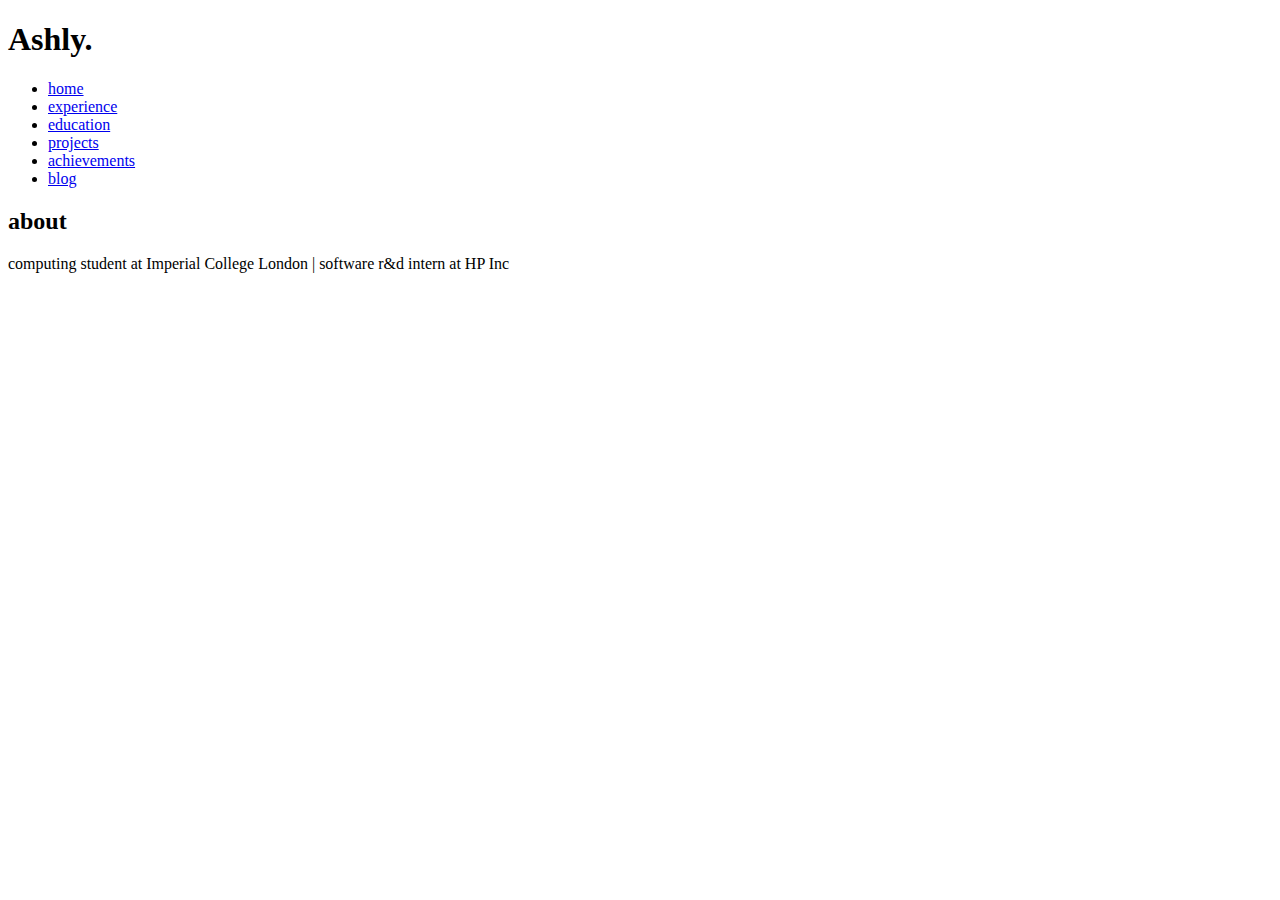
==== index.html @ cf74d383 "first commit" ====
<!doctype html>
<html>
  <head>
    <title>ashly | home</title>
  </head>

  <body>
    <header>
      <h1>Ashly.</h1>
    </header>
    <nav>
      <ul>
        <li><a href="index.html">home</a></li>
        <li><a href="experience.html">experience</a></li>
        <li><a href="education.html">education</a></li>
        <li><a href="projects.html">projects</a></li>
        <li><a href="achievements.html">achievements</a></li>
        <li><a href="https://fancypotatoes.wordpress.com/">blog</a></li>
      </ul>
    </nav>

    <h2>about</h2>
    <p>computing student at Imperial College London | software r&d intern at HP Inc</p>
  </body>

</html>
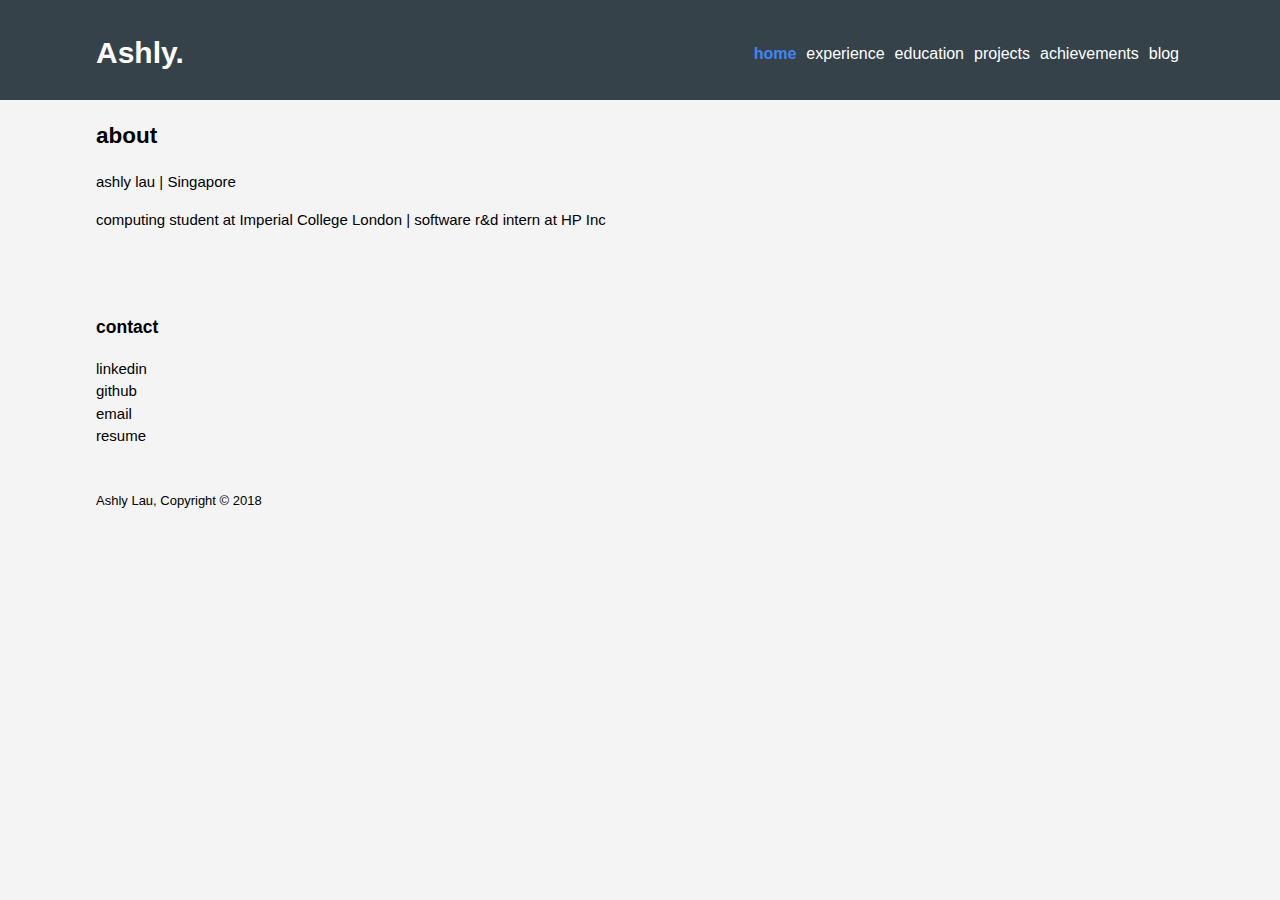
==== commit d9d76243: "made basic design of website" ====
--- a/index.html
+++ b/index.html
@@ -1,26 +1,61 @@
 <!doctype html>
 <html>
   <head>
+    <meta charset="utf-8">
+    <meta name="Ashly Lau">
     <title>ashly | home</title>
+    <link rel="stylesheet" href="./css/style.css">
   </head>
 
   <body>
     <header>
-      <h1>Ashly.</h1>
+      <div class="container">
+        <div id="name">
+          <h1>Ashly.</h1>
+        </div>
+        <nav>
+          <ul>
+            <li class="current"><a href="index.html">home</a></li>
+            <li><a href="experience.html">experience</a></li>
+            <li><a href="education.html">education</a></li>
+            <li><a href="projects.html">projects</a></li>
+            <li><a href="achievements.html">achievements</a></li>
+            <li><a href="https://fancypotatoes.wordpress.com/">blog</a></li>
+          </ul>
+        </nav>
+      </div>
     </header>
-    <nav>
-      <ul>
-        <li><a href="index.html">home</a></li>
-        <li><a href="experience.html">experience</a></li>
-        <li><a href="education.html">education</a></li>
-        <li><a href="projects.html">projects</a></li>
-        <li><a href="achievements.html">achievements</a></li>
-        <li><a href="https://fancypotatoes.wordpress.com/">blog</a></li>
-      </ul>
-    </nav>
 
-    <h2>about</h2>
-    <p>computing student at Imperial College London | software r&d intern at HP Inc</p>
+    <section id="about">
+      <div class="container">
+        <h2>about</h2>
+        <p>ashly lau  |  Singapore</p>
+        <p>computing student at Imperial College London  |  software r&d intern at HP Inc</p>
+      </div>
+    </section>
+
+    <section id="contact">
+      <div class="container">
+        <h3>contact</h3>
+        <div class="logo">
+          <ul>
+            <li><a href="https://www.linkedin.com/in/ashly-lau">linkedin</a></li>
+            <li><a href="https://github.com/ashlylau">github</a></li>
+            <li>email</li>
+            <li><a href="./AshlyResume.pdf">resume</a></li>
+          </ul>
+        </div>
+
+        </ul>
+      </div>
+    </section>
+
+
+    <footer>
+      <div class="container">
+        <p>Ashly Lau, Copyright &copy; 2018</p>
+      </div>
+    </footer>
   </body>
 
 </html>
--- a/css/style.css
+++ b/css/style.css
@@ -0,0 +1,115 @@
+body{
+  font: 15px/1.5 Arial, Helvetica, sans-serif;
+  padding: 0;
+  margin: 0;
+  background-color: #f4f4f4;
+}
+
+/*Global*/
+.container{
+  width: 85%;
+  margin: auto;
+  overflow: hidden;
+}
+
+ul{
+  margin: 0;
+  padding: 0;
+}
+
+/*Header*/
+header{
+  background: #35424a;
+  color: #ffffff;
+  padding-top: 30px;
+  min-height: 70px;
+}
+
+header a{
+  color: #ffffff;
+  text-decoration: none;
+  font-size: 16px;
+}
+
+header li{
+  float: left;
+  display: inline-block;
+  padding: 0, 10px, 0, 10px;
+}
+
+header li a{
+  padding: 10px 5px;
+}
+
+header #name{
+  float: left;
+  padding: 0, 10px, 0, 10px;
+}
+
+header #name h1{
+  margin: 0;
+}
+
+header nav{
+  float: right;
+  margin-top: 12px;
+}
+
+header .current a{
+  color: #4286f4;
+  font-weight: bold;
+}
+
+header a:hover{
+  color: #cccccc;
+  font-weight: bold;
+}
+
+
+/*Contact*/
+#contact{
+  margin-top: 50px;
+  min-height: 100px;
+}
+
+#contact a{
+  text-decoration: none;
+  text-transform: lowercase;
+  color: #000000;
+}
+
+#contact a:hover{
+  color: #cccccc;
+  font-weight: bold;
+}
+
+
+/*webcontent*/
+#webcontent h1{
+  margin-top: 50px;
+  margin-bottom: 0;
+  padding: 0;
+  font-size: 22px;
+}
+
+#webcontent h3{
+  margin: 0;
+  padding: 0;
+  font-size: 15px;
+}
+
+#webcontent p{
+  font-size: 14px;
+}
+#webcontent ul{
+  font-size: 13px;
+  color: #636972;
+}
+
+
+
+/*footer*/
+footer{
+  margin-top: 30px;
+  font-size: 13px;
+}
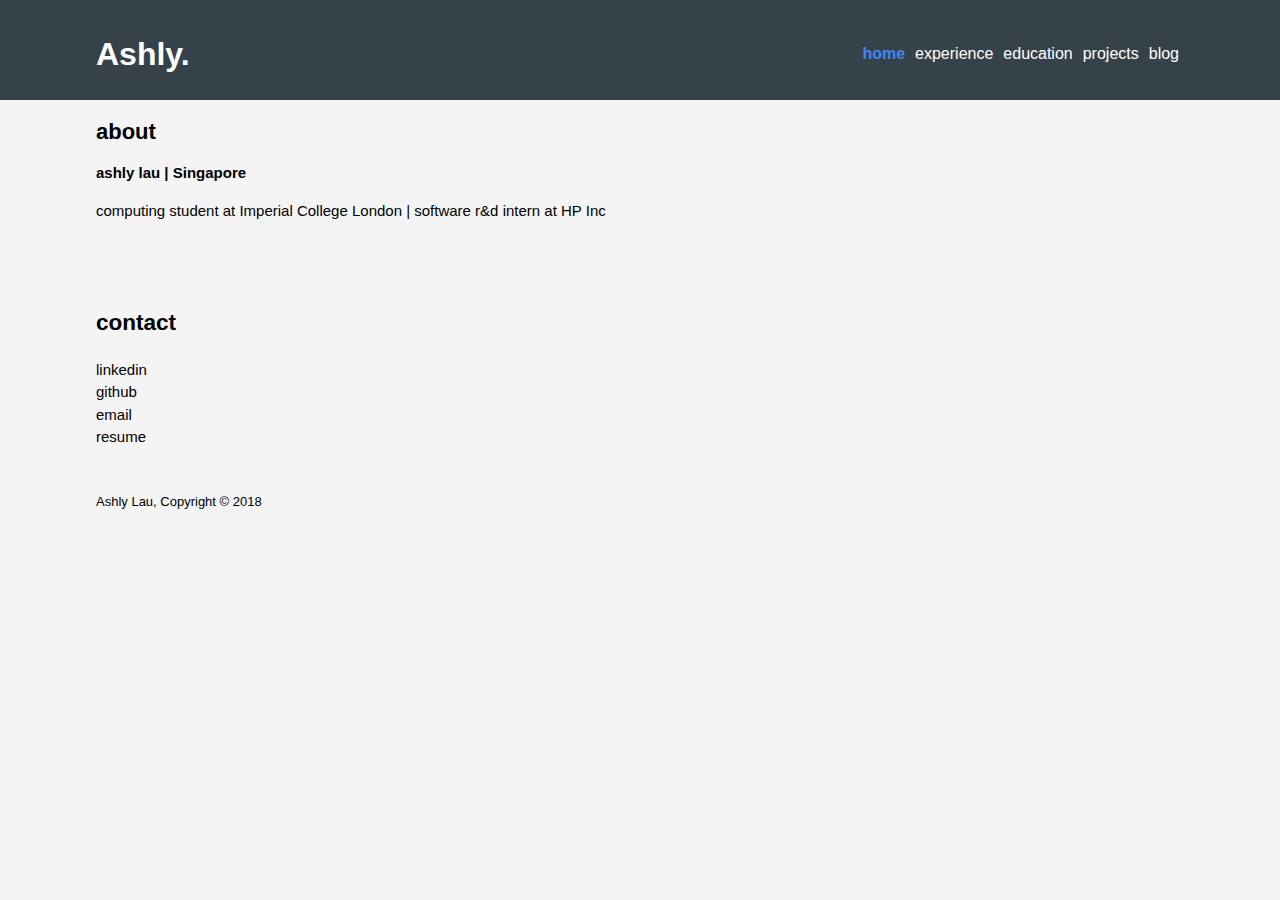
==== commit 13f64abe: "minor design changes. deleted 'accomplishments' page" ====
--- a/index.html
+++ b/index.html
@@ -19,7 +19,6 @@
             <li><a href="experience.html">experience</a></li>
             <li><a href="education.html">education</a></li>
             <li><a href="projects.html">projects</a></li>
-            <li><a href="achievements.html">achievements</a></li>
             <li><a href="https://fancypotatoes.wordpress.com/">blog</a></li>
           </ul>
         </nav>
@@ -28,21 +27,23 @@
 
     <section id="about">
       <div class="container">
-        <h2>about</h2>
-        <p>ashly lau  |  Singapore</p>
+        <h1>about</h1>
+        <h3>ashly lau  |  Singapore</h3>
         <p>computing student at Imperial College London  |  software r&d intern at HP Inc</p>
       </div>
     </section>
 
     <section id="contact">
       <div class="container">
-        <h3>contact</h3>
+        <h2>contact</h2>
         <div class="logo">
           <ul>
             <li><a href="https://www.linkedin.com/in/ashly-lau">linkedin</a></li>
             <li><a href="https://github.com/ashlylau">github</a></li>
-            <li>email</li>
-            <li><a href="./AshlyResume.pdf">resume</a></li>
+            <div class="email">
+              <li>email<span class="emailreveal">ashlylau@gmail.com</span></li>
+            </div>
+            <li><a href="./AshlyResume.pdf" download>resume</a></li>
           </ul>
         </div>
 
--- a/css/style.css
+++ b/css/style.css
@@ -15,6 +15,17 @@
 ul{
   margin: 0;
   padding: 0;
+}
+
+h1{
+  padding: 0;
+  font-size: 22px;
+}
+
+h3{
+  margin: 0;
+  padding: 0;
+  font-size: 15px;
 }
 
 /*Header*/
@@ -48,6 +59,7 @@
 
 header #name h1{
   margin: 0;
+  font-size: 32px;
 }
 
 header nav{
@@ -83,27 +95,41 @@
   font-weight: bold;
 }
 
+.emailreveal{
+  visibility: hidden;
+  color: #2a3975;
+  margin-left: 10px;;
+}
 
-/*webcontent*/
-#webcontent h1{
-  margin-top: 50px;
-  margin-bottom: 0;
+.email:hover .emailreveal{
+  visibility: visible;
+  opacity: 1;
+}
+
+
+/*pagecontent*/
+#pagecontent .content{
+  margin: 0, 0, 60px, 0;
+}
+
+#pagecontent h1{
   padding: 0;
   font-size: 22px;
 }
 
-#webcontent h3{
+#pagecontent h3{
   margin: 0;
   padding: 0;
   font-size: 15px;
 }
 
-#webcontent p{
+#pagecontent p{
   font-size: 14px;
 }
-#webcontent ul{
+#pagecontent ul{
   font-size: 13px;
   color: #636972;
+  margin-bottom: 40px;
 }
 
 
